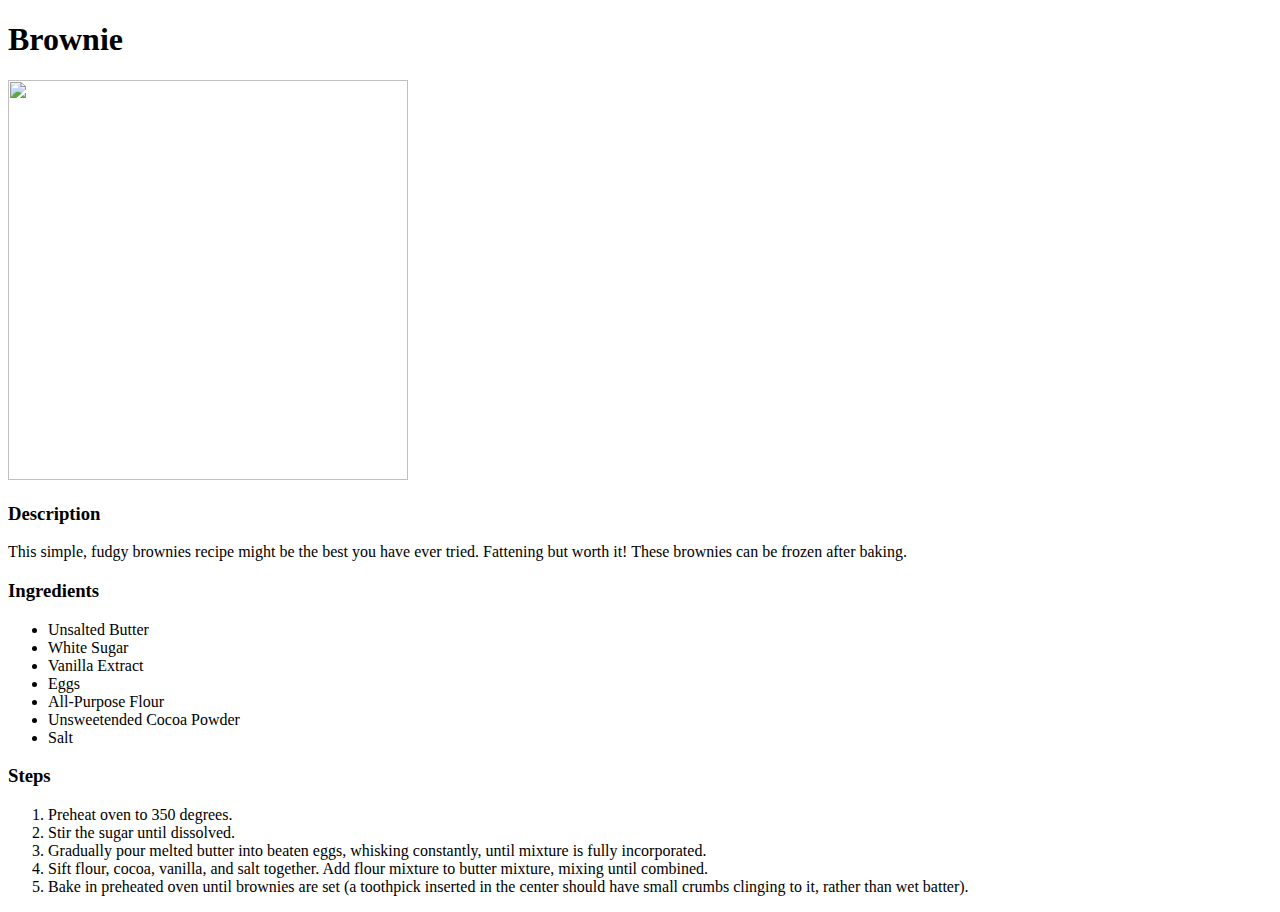
==== recipes/brownie.html @ 733184b6 "Create brownie and sushi pages" ====
<!DOCTYPE html>

<html lang="en">
    <head>
        <meta charset="UTF-8">
        <title>Brownie</title>
    </head>

    <body>
        <h1>Brownie</h1>
        <img src="https://imagesvc.meredithcorp.io/v3/mm/image?url=https%3A%2F%2Fimages.media-allrecipes.com%2Fuserphotos%2F4649180.jpg&q=60&c=sc&poi=auto&orient=true&h=512" height="400" width="400">

        <h3>Description</h3>
        <p>This simple, fudgy brownies recipe might be the best you have ever tried. Fattening but worth it! These brownies can be frozen after baking.</p>

        <h3>Ingredients</h3>
        <ul>
            <li>Unsalted Butter</li>
            <li>White Sugar</li>
            <li>Vanilla Extract</li>
            <li>Eggs</li>
            <li>All-Purpose Flour</li>
            <li>Unsweetended Cocoa Powder</li>
            <li>Salt</li>
        </ul>

        <h3>Steps</h3>
        <ol>
           <li>Preheat oven to 350 degrees.</li> 
           <li>Stir the sugar until dissolved.</li>
           <li>Gradually pour melted butter into beaten eggs, whisking constantly, until mixture is fully incorporated.</li>  
           <li>Sift flour, cocoa, vanilla, and salt together. Add flour mixture to butter mixture, mixing until combined.</li> 
           <li>Bake in preheated oven until brownies are set (a toothpick inserted in the center should have small crumbs clinging to it, rather than wet batter).</li> 
        </ol>

    </body>

</html>
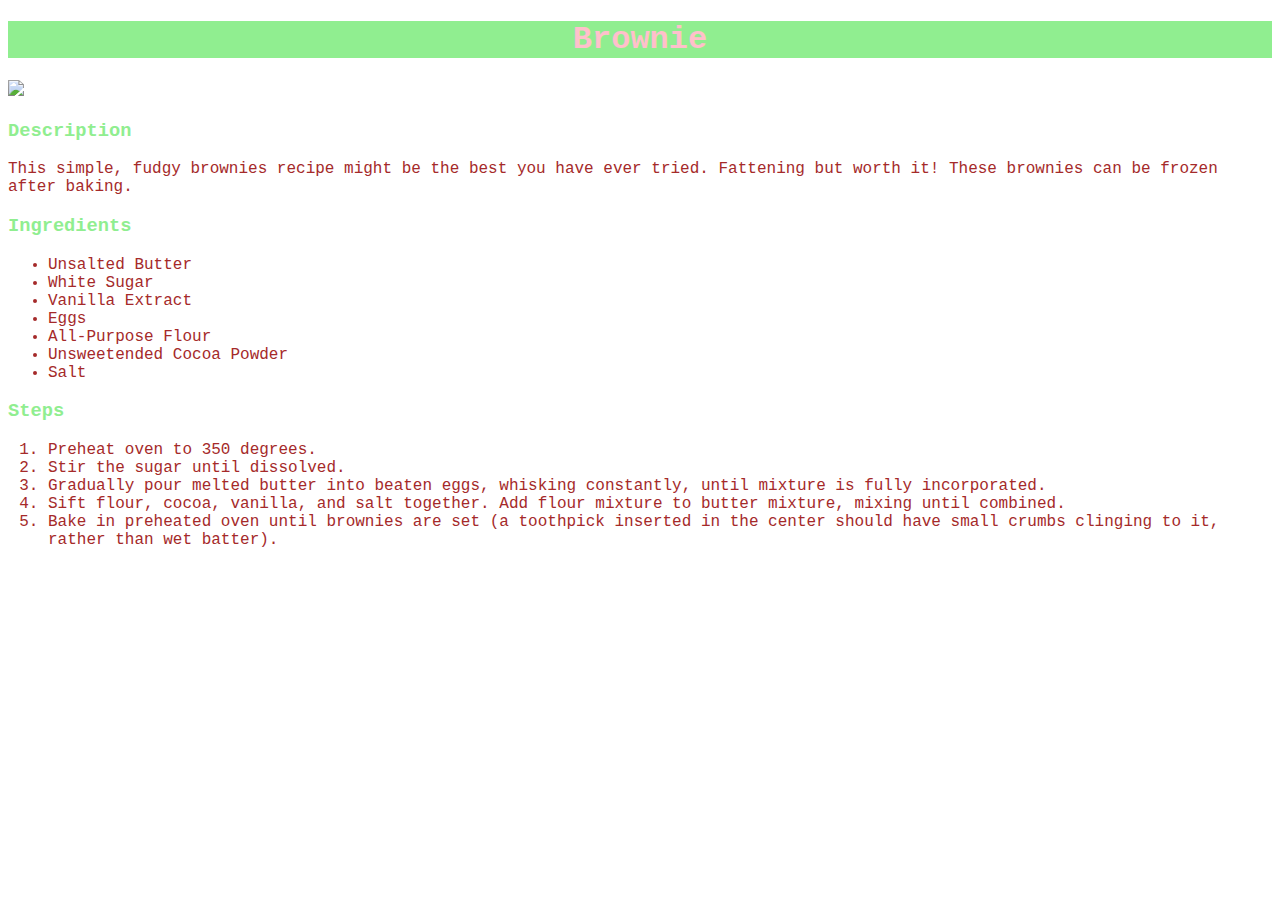
==== commit 433a861b: "Add css files" ====
--- a/recipes/brownie.html
+++ b/recipes/brownie.html
@@ -2,13 +2,14 @@
 
 <html lang="en">
     <head>
+        <link rel="stylesheet" href="styles2.css">
         <meta charset="UTF-8">
         <title>Brownie</title>
     </head>
 
     <body>
         <h1>Brownie</h1>
-        <img src="https://imagesvc.meredithcorp.io/v3/mm/image?url=https%3A%2F%2Fimages.media-allrecipes.com%2Fuserphotos%2F4649180.jpg&q=60&c=sc&poi=auto&orient=true&h=512" height="400" width="400">
+        <img src="https://imagesvc.meredithcorp.io/v3/mm/image?url=https%3A%2F%2Fimages.media-allrecipes.com%2Fuserphotos%2F4649180.jpg&q=60&c=sc&poi=auto&orient=true&h=512">
 
         <h3>Description</h3>
         <p>This simple, fudgy brownies recipe might be the best you have ever tried. Fattening but worth it! These brownies can be frozen after baking.</p>
--- a/recipes/styles2.css
+++ b/recipes/styles2.css
@@ -0,0 +1,19 @@
+* {
+    font-family: 'Courier New', Courier, monospace;
+    color: brown;
+}
+
+h1 {
+    color: pink;
+    text-align: center;
+    background-color: lightgreen;
+}
+
+h3 {
+   color: lightgreen; 
+}
+
+img {
+    height: auto;
+    width: 400px;
+}